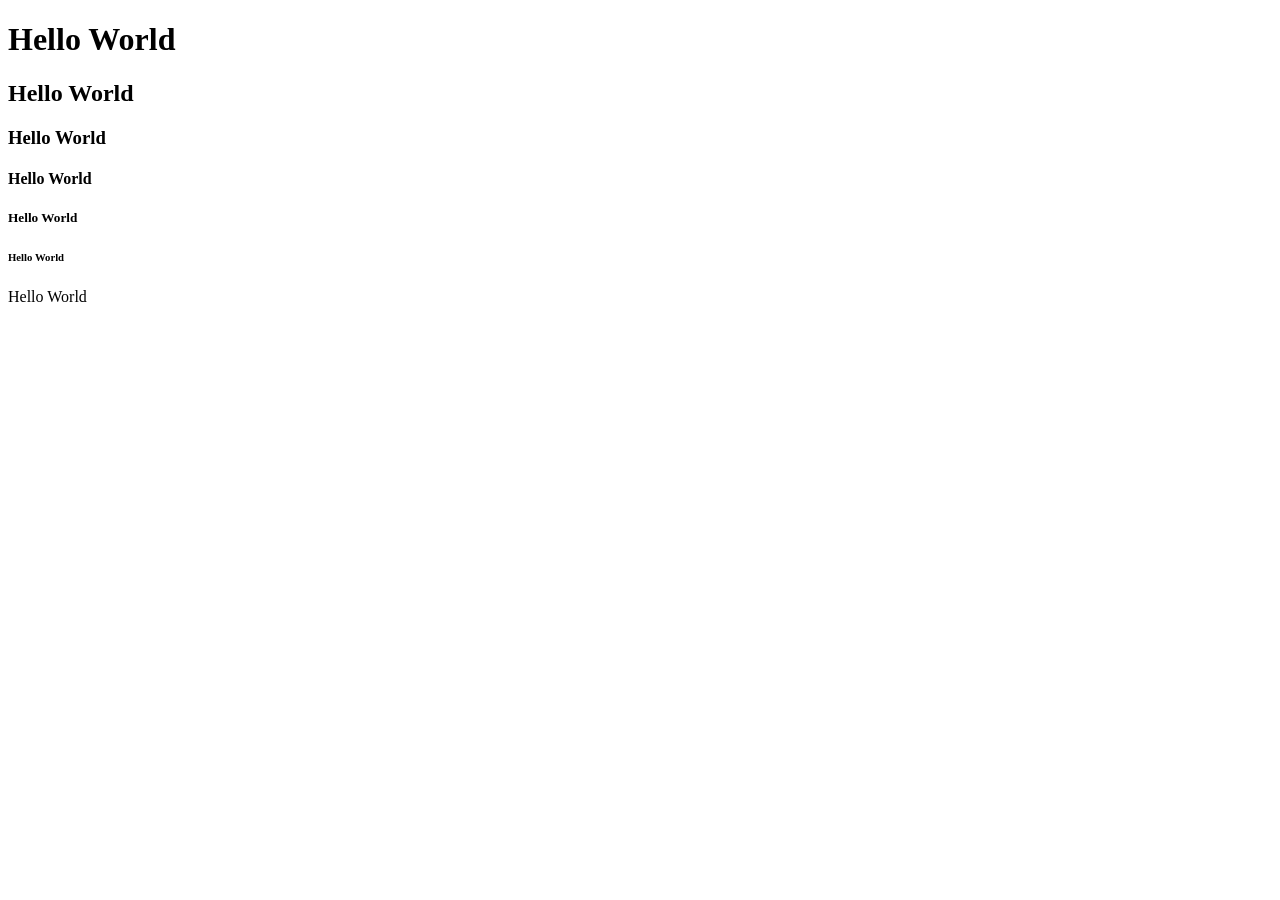
==== www/index.html @ 1745f4ee "Add ImGui browser frontend and build rules" ====
<!DOCTYPE html>
<html lang="en">

<head>
    <meta charset="UTF-8">
    <title>Hello World</title>
    <link rel="stylesheet" href="/style.css">
</head>

<body>
    <h1>Hello World</h1>
    <h2>Hello World</h2>
    <h3>Hello World</h3>
    <h4>Hello World</h4>
    <h5>Hello World</h5>
    <h6>Hello World</h6>
    <p>Hello World</p>
</body>

</html>
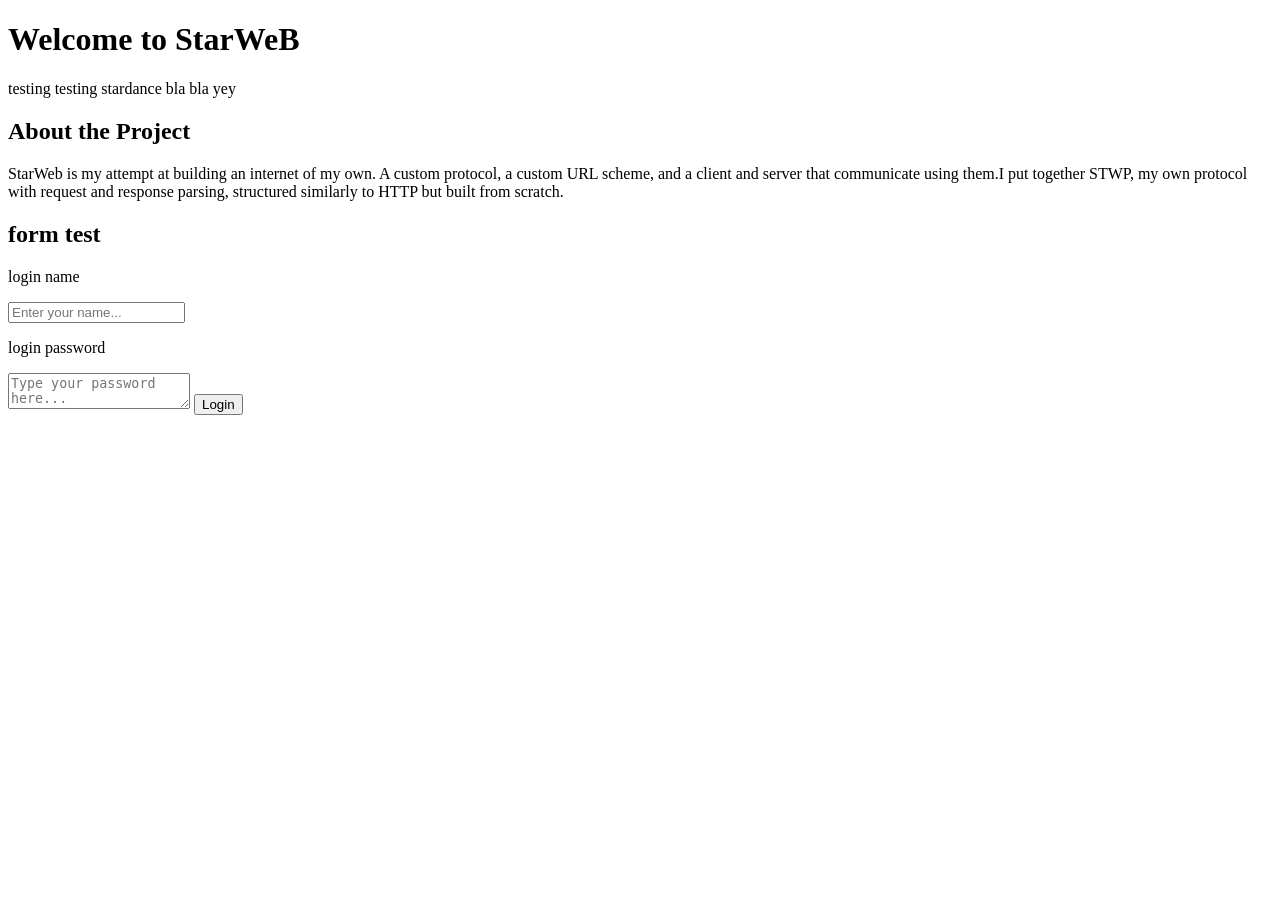
==== commit d3ea8f4c: "Enhance DOM/CSS parsing, rendering and forms" ====
--- a/www/index.html
+++ b/www/index.html
@@ -1,20 +1,37 @@
 <!DOCTYPE html>
-<html lang="en">
+<html>
 
 <head>
     <meta charset="UTF-8">
-    <title>Hello World</title>
+    <title>Testing Page</title>
     <link rel="stylesheet" href="/style.css">
 </head>
 
 <body>
-    <h1>Hello World</h1>
-    <h2>Hello World</h2>
-    <h3>Hello World</h3>
-    <h4>Hello World</h4>
-    <h5>Hello World</h5>
-    <h6>Hello World</h6>
-    <p>Hello World</p>
+    <div class="container">
+        <div class="header">
+            <h1 class="title">Welcome to StarWeB</h1>
+            <p class="subtitle"> testing testing stardance bla bla yey</p>
+        </div>
+
+        <h2>About the Project</h2>
+        <p class="desc">
+            StarWeb is my attempt at building an internet of my own. A custom protocol, a custom URL scheme, and a
+            client and server that communicate using them.I put together STWP, my own protocol with request and response
+            parsing, structured similarly to HTTP but built from scratch.
+        </p>
+
+        <h2>form test</h2>
+        <div>
+            <p class="label">login name</p>
+            <input type="text" class="input-field" placeholder="Enter your name..." id="name-input">
+
+            <p class="label">login password</p>
+            <textarea class="textarea-field" placeholder="Type your password here..." id="msg-text"></textarea>
+
+            <button class="btn-primary" onclick="alert('Thank you for your feedback!')">Login</button>
+        </div>
+    </div>
 </body>
 
 </html>
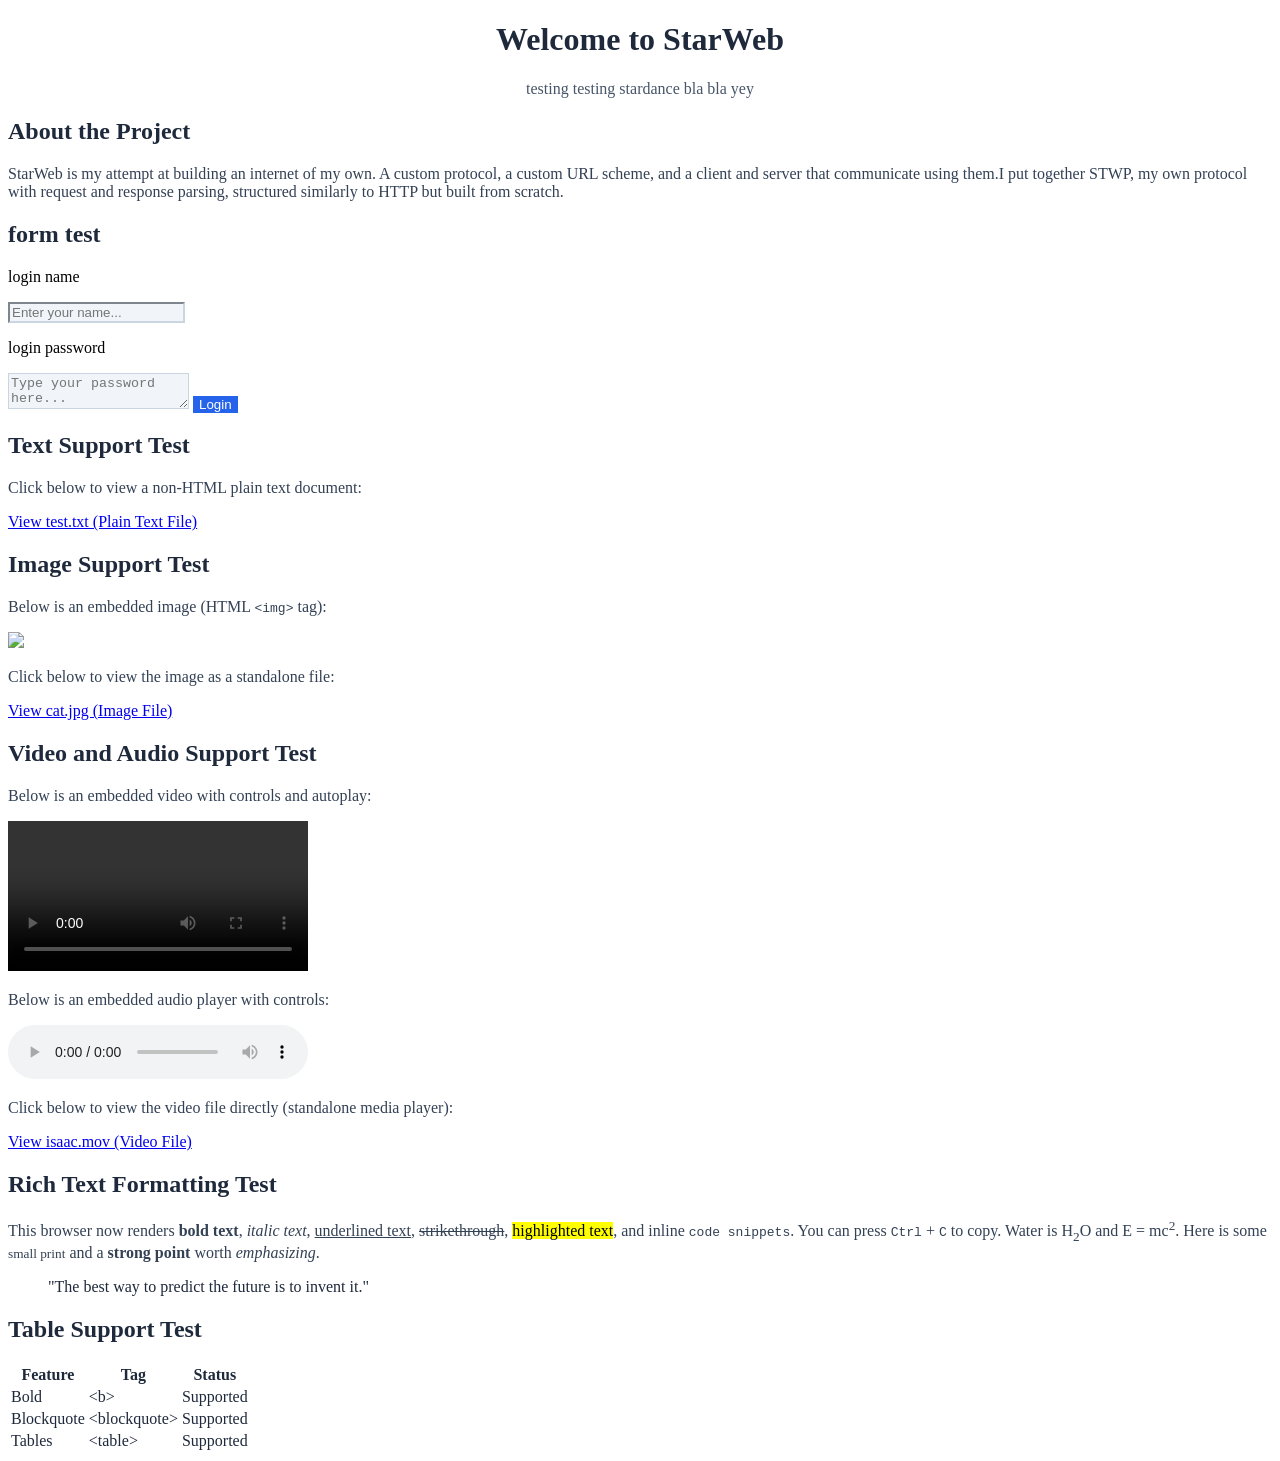
==== commit d6e92a0b: "Add Yoga flexbox, form UI, and parser fixes Vendor Yoga flexbox engine and integrate it into the ren" ====
--- a/www/index.html
+++ b/www/index.html
@@ -3,14 +3,14 @@
 
 <head>
     <meta charset="UTF-8">
-    <title>Testing Page</title>
-    <link rel="stylesheet" href="/style.css">
+    <title>StarBrowser Homepage</title>
+    <link rel="stylesheet" href="style.css">
 </head>
 
 <body>
     <div class="container">
         <div class="header">
-            <h1 class="title">Welcome to StarWeB</h1>
+            <h1 class="title">Welcome to StarWeb</h1>
             <p class="subtitle"> testing testing stardance bla bla yey</p>
         </div>
 
@@ -31,6 +31,87 @@
 
             <button class="btn-primary" onclick="alert('Thank you for your feedback!')">Login</button>
         </div>
+
+        <h2>Text Support Test</h2>
+        <div>
+            <p class="desc">
+                Click below to view a non-HTML plain text document:
+            </p>
+            <p><a href="/test.txt">View test.txt (Plain Text File)</a></p>
+        </div>
+
+        <h2>Image Support Test</h2>
+        <div>
+            <p class="desc">
+                Below is an embedded image (HTML <code>&lt;img&gt;</code> tag):
+            </p>
+            <p><img src="/cat.jpg" style="width: 200px; height: 128;"></p>
+            <p class="desc">
+                Click below to view the image as a standalone file:
+            </p>
+            <p><a href="/cat.jpg">View cat.jpg (Image File)</a></p>
+        </div>
+
+        <h2>Video and Audio Support Test</h2>
+        <div>
+            <p class="desc">
+                Below is an embedded video with controls and autoplay:
+            </p>
+            <p><video src="isaac.mov" controls style="width: 500; height: 1000;"></video></p>
+
+            <p class="desc">
+                Below is an embedded audio player with controls:
+            </p>
+            <p><audio src="Sorry_icannot.mp3" controls style="width: 300;"></audio></p>
+
+            <p class="desc">
+                Click below to view the video file directly (standalone media player):
+            </p>
+            <p><a href="/isaac.mov">View isaac.mov (Video File)</a></p>
+        </div>
+
+        <h2>Rich Text Formatting Test</h2>
+        <div>
+            <p class="desc">
+                This browser now renders <b>bold text</b>, <i>italic text</i>,
+                <u>underlined text</u>, <s>strikethrough</s>, <mark>highlighted text</mark>,
+                and inline <code>code snippets</code>. You can press <kbd>Ctrl</kbd> +
+                <kbd>C</kbd> to copy. Water is H<sub>2</sub>O and E = mc<sup>2</sup>.
+                Here is some <small>small print</small> and a
+                <strong>strong point</strong> worth <em>emphasizing</em>.
+            </p>
+            <blockquote>
+                "The best way to predict the future is to invent it."
+            </blockquote>
+        </div>
+
+        <h2>Table Support Test</h2>
+        <table>
+            <thead>
+                <tr>
+                    <th>Feature</th>
+                    <th>Tag</th>
+                    <th>Status</th>
+                </tr>
+            </thead>
+            <tbody>
+                <tr>
+                    <td>Bold</td>
+                    <td>&lt;b&gt;</td>
+                    <td>Supported</td>
+                </tr>
+                <tr>
+                    <td>Blockquote</td>
+                    <td>&lt;blockquote&gt;</td>
+                    <td>Supported</td>
+                </tr>
+                <tr>
+                    <td>Tables</td>
+                    <td>&lt;table&gt;</td>
+                    <td>Supported</td>
+                </tr>
+            </tbody>
+        </table>
     </div>
 </body>
 
--- a/www/style.css
+++ b/www/style.css
@@ -0,0 +1,83 @@
+body {
+    background: #ffffff;
+    color: #1e293b;
+    margin: 20;
+}
+
+.container {
+    margin: 20;
+}
+
+.title {
+    text-align: center;
+}
+
+.subtitle {
+    color: #475569;
+    text-align: center;
+}
+
+h2 {
+    color: #1e293b;
+    margin-top: 18;
+    margin-bottom: 8;
+}
+
+.desc {
+    color: #334155;
+    margin-bottom: 12;
+}
+
+.input-field {
+    background: #f1f5f9;
+    color: #000000;
+    border-width: 1;
+    border-color: #cbd5e1;
+    border-radius: 0;
+    padding: 6;
+    margin-bottom: 12;
+    width: 300;
+}
+
+.textarea-field {
+    background: #f1f5f9;
+    color: #000000;
+    border-width: 1;
+    border-color: #cbd5e1;
+    border-radius: 0;
+    padding: 6;
+    margin-bottom: 12;
+    width: 560;
+    height: 70;
+}
+
+.btn-primary {
+    background: #2563eb;
+    color: #ffffff;
+    border-radius: 0;
+    border-width: 0;
+    width: 140;
+    height: 32;
+    margin-top: 8;
+}
+
+.label {
+    color: #000000;
+    font-size: 1.0;
+    margin-bottom: 2;
+}
+
+.panel {
+    background: #f8fafc;
+    border-radius: 10;
+    padding: 14;
+    margin-bottom: 20;
+    border-width: 1;
+    border-color: #e2e8f0;
+}
+
+.tag {
+    color: #64748b;
+    font-size: 0.85;
+    margin-bottom: 6;
+}
